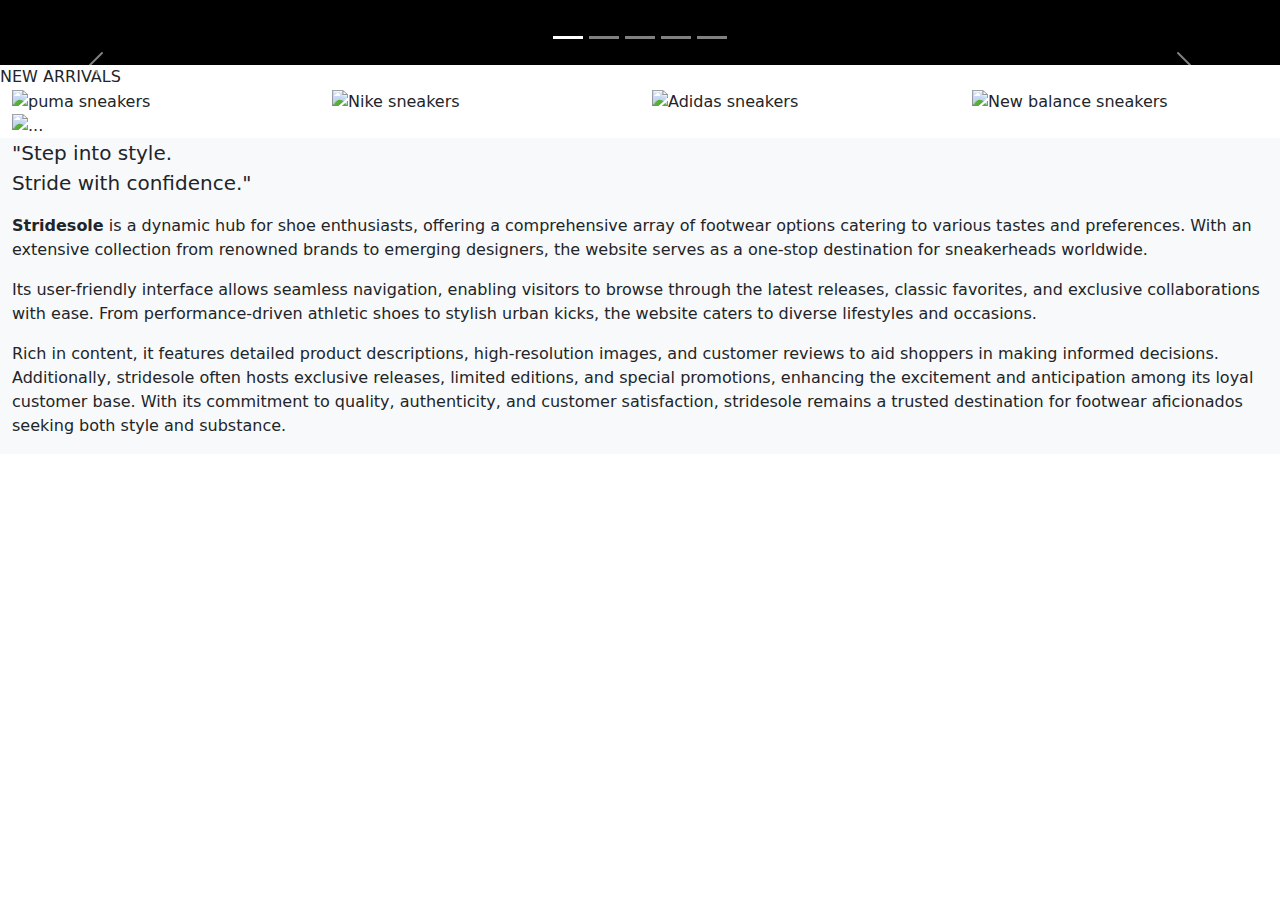
==== index.html @ 2fcf655e "added home page" ====
<!DOCTYPE html>
<html lang="en">
    <head>
        <meta charset="UTF-8">
        <meta name="viewport" content="width=device-width, initial-scale=1">
        <title>Stridesole</title>
        <link rel="icon" href="/ecommerce-project/images/titleicon.png" sizes="64x64" type="image/x-icon">
        <!--link to css file-->
        <link rel="stylesheet" href="/ecommerce-project/css/styles.css">
        <!--Google font link-->
        <link rel="preconnect" href="https://fonts.googleapis.com">
        <link rel="preconnect" href="https://fonts.gstatic.com" crossorigin>
        <link href="https://fonts.googleapis.com/css2?family=Lugrasimo&display=swap" rel="stylesheet">
        <!--link to bootstrap.v5-->
        <link href="https://cdn.jsdelivr.net/npm/bootstrap@5.3.0-alpha1/dist/css/bootstrap.min.css" rel="stylesheet">
        <!--link to bootstrap icons-->
        <link rel="stylesheet" href="https://cdn.jsdelivr.net/npm/bootstrap-icons@1.11.3/font/bootstrap-icons.min.css">
    </head>
    <body>
        <header style="background-color: black; width:100%;height:65px;">

        </header>
        <main>
            <div id="welcomeCarousel" class="carousel slide carousel-fade" data-bs-ride="carousel">
                <div class="carousel-indicators">
                    <button type="button" data-bs-target="#welcomeCarousel" data-bs-slide-to="0" class="active"
                        aria-current="true" aria-label="Welcome 1"></button>
                    <button type="button" data-bs-target="#welcomeCarousel" data-bs-slide-to="1"
                        aria-label="Welcome 2"></button>
                    <button type="button" data-bs-target="#welcomeCarousel" data-bs-slide-to="2"
                        aria-label="Welcome 3"></button>
                    <button type="button" data-bs-target="#welcomeCarousel" data-bs-slide-to="3"
                        aria-label="Welcome 4"></button>
                    <button type="button" data-bs-target="#welcomeCarousel" data-bs-slide-to="4"
                        aria-label="Welcome 4"></button>
                </div>
                <div class="carousel-inner">
                    <div class="carousel-item welcome-carousel-image1 active">
                        <div class="carousel-caption prod-carousel-caption1">
                            <h5>EXPLORE OUR EXCLUSIVE RANGE</h5>
                            <p></p>
                        </div>
                    </div>
                    <div class="carousel-item welcome-carousel-image2">
                        <div class="carousel-caption text-start prod-carousel-caption2">
                            <h1>SNEAKIN' & STYLIN' ALL DAY</h1>
                            <p>MIN. 20% OFF</p>
                            <p>
                                <a class="btn btn-lg btn-dark rounded-0" href="product-men.html" role="button">SHOP NOW</a>
                            </p>
                        </div>
                    </div>
                    <div class="carousel-item welcome-carousel-image3">
                        <div class="carousel-caption text-start prod-carousel-caption3">
                            <h1>SASS IT UP WITH SNEAKERS</h1>
                            <p>
                                <a class="btn btn-lg btn-info rounded-0" href="product-women.html" role="button">SHOP NOW</a>
                            </p>
                        </div>
                    </div>
                    <div class="carousel-item welcome-carousel-image4">
                    </div>
                    <div class="carousel-item welcome-carousel-image5">
                    </div>
                </div>
                <button class="carousel-control-prev" type="button" data-bs-target="#welcomeCarousel" data-bs-slide="prev">
                    <span class="carousel-control-prev-icon" aria-hidden="true"></span>
                    <span class="visually-hidden">Previous</span>
                </button>
                <button class="carousel-control-next" type="button" data-bs-target="#welcomeCarousel" data-bs-slide="next">
                    <span class="carousel-control-next-icon" aria-hidden="true"></span>
                    <span class="visually-hidden">Next</span>
                </button>
            </div>
            <!--product categories-->
            <div class="home-prod-category">
                <div class="home-prod-category-title">
                    NEW ARRIVALS
                </div>
                <div class="container-fluid">
                    <div class="row home-prod-category-row h-100">
                        <div class="col-sm-12 col-lg-3 home-prod-category-col">
                            <img src="/ecommerce-project/images/home-category-puma.webp" alt="puma sneakers">
                        </div>
                        <div class="col-sm-12 col-lg-3 home-prod-category-col">
                            <img src="/ecommerce-project/images/home-category-nike.webp" alt="Nike sneakers">
                        </div>
                        <div class="col-sm-12 col-lg-3 home-prod-category-col">
                            <img src="/ecommerce-project/images/home-category-adidas.webp" alt="Adidas sneakers">
                        </div>
                        <div class="col-sm-12 col-lg-3 home-prod-category-col">
                            <img src="/ecommerce-project/images/home-category-newbalance.webp" alt="New balance sneakers">
                        </div>
                    </div>
                </div>
            </div>
            <!--Product offer banner
            <div class="container">
                <div class="row home-prod-banner-row h-100 bg-light">
                    <div class="col-11 home-prod-banner-col">
                        <img src="/ecommerce-project/images/banner2.jpeg" alt="..." >
                    </div>
                </div>
            </div>
            -->

            <!--Product models and quotes-->
            <div class="container-fluid">
                <div class="row home-prod-model-row">
                    <div class="col-sm-12 col-md-12 home-model-col">
                        <img src="/ecommerce-project/images/home-model-img1.webp" class=""  alt="...">
                    </div>
                    <div class="col-sm-12 col-md-12 home-model-col bg-light">
                        <blockquote class="blockquote">
                            <p class="home-prod-quote">"Step into style.<br>Stride with confidence."</p>
                        </blockquote>
                        <div class="home-about-sneakers" id="about-sneakers">
                            <p>
                                <strong>Stridesole</strong> is a dynamic hub for shoe enthusiasts, offering a comprehensive array of footwear options catering to various tastes and preferences. 
                                With an extensive collection from renowned brands to emerging designers, the website serves as a one-stop destination for sneakerheads worldwide. 
                            </p>
                            <p>
                                Its user-friendly interface allows seamless navigation, enabling visitors to browse through the latest releases, classic favorites, and exclusive collaborations with ease.
                                From performance-driven athletic shoes to stylish urban kicks, the website caters to diverse lifestyles and occasions. 
                            </p>
                            <p>
                                Rich in content, it features detailed product descriptions, high-resolution images, and customer reviews to aid shoppers in making informed decisions. 
                                Additionally, stridesole often hosts exclusive releases, limited editions, and special promotions, enhancing the excitement and anticipation among its loyal customer base. 
                                With its commitment to quality, authenticity, and customer satisfaction, stridesole remains a trusted destination for footwear aficionados seeking both style and substance.
                            </p>
                        </div>
                    </div>
                </div>
            </div>

            <!--Product Info Card-->
        </main>
        <footer>
            
        </footer>
        <script src="https://cdnjs.cloudflare.com/ajax/libs/jquery/3.6.0/jquery.min.js"></script>
        <script src="https://cdn.jsdelivr.net/npm/bootstrap@5.3.0-alpha1/dist/js/bootstrap.bundle.min.js"></script>
    </body>
</html>
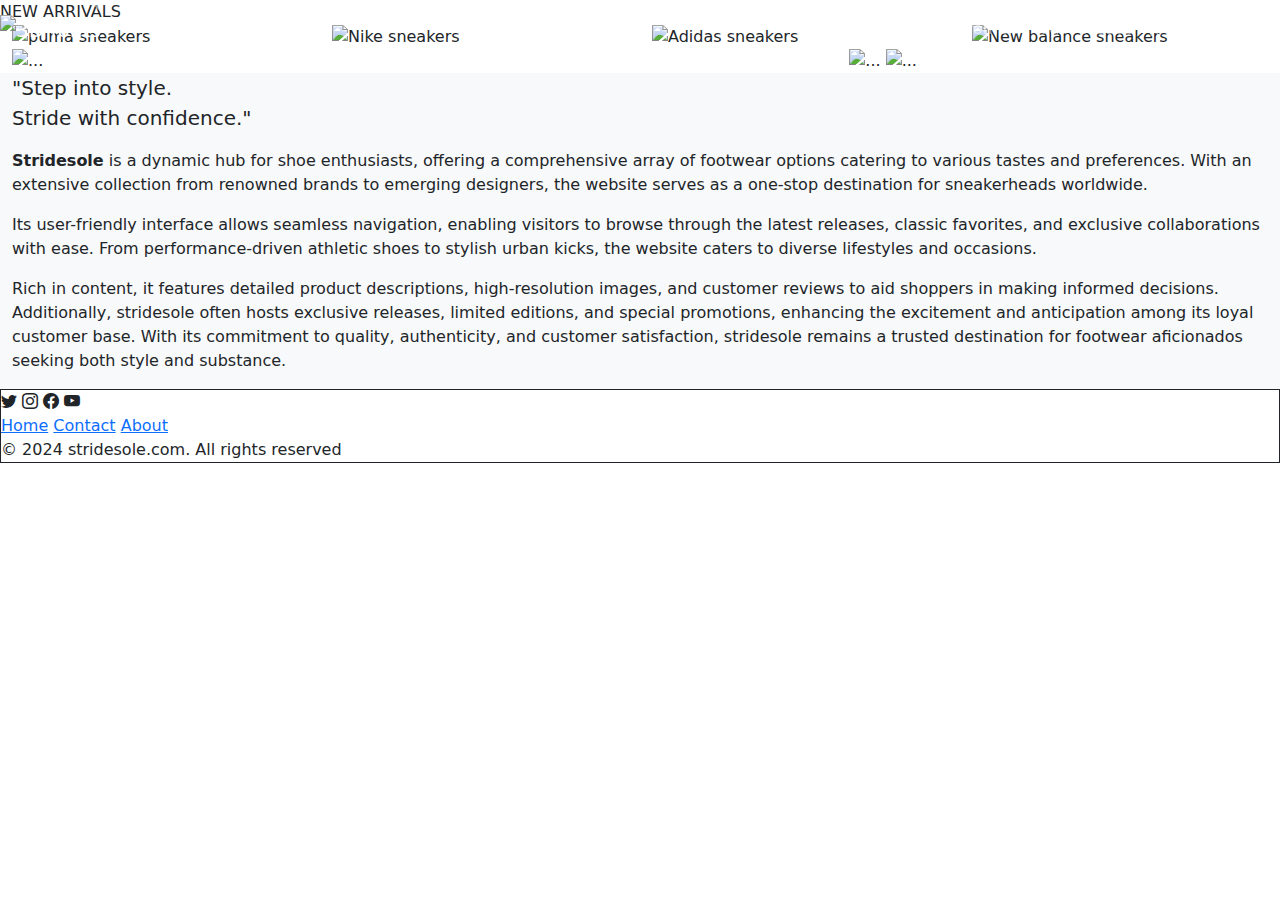
==== commit 8d57bbed: "added footer" ====
--- a/index.html
+++ b/index.html
@@ -17,10 +17,30 @@
         <link rel="stylesheet" href="https://cdn.jsdelivr.net/npm/bootstrap-icons@1.11.3/font/bootstrap-icons.min.css">
     </head>
     <body>
-        <header style="background-color: black; width:100%;height:65px;">
-
+        <header>
+            <nav class="navbar navbar-expand-lg navbar-dark fixed-top">
+                <div class="container-fluid gx-0">
+                    <a class="navbar-brand" href="index.html" >
+                        <img src="/ecommerce-project/images/logo1.png" alt="3D fonts">
+                    </a>
+                    <button class="navbar-toggler" type="button" data-bs-toggle="collapse" data-bs-target="#navbarNavAltMarkup" aria-controls="navbarNavAltMarkup" aria-expanded="false" aria-label="Toggle navigation">
+                        <span class="navbar-toggler-icon"></span>
+                    </button>
+                    <div class="collapse navbar-collapse justify-content-end" id="navbarNavAltMarkup">
+                        <div class="navbar-nav header-nav">
+                            <a class="nav-link header-nav-link active" aria-current="page" href="index.html">Home</a>
+                            <a class="nav-link header-nav-link" href="product-men.html">Men</a>
+                            <a class="nav-link header-nav-link" href="product-women.html">Women</a>
+                            <a class="nav-link header-nav-link" href="product-kids.html">Kids</a>
+                            <a class="nav-link header-nav-link" href="index.html#about-sneakers">About</a>
+                            <a class="nav-link header-nav-link" href="cart.html"><i class="bi bi-cart4"></i>Cart</a>
+                            <a class="nav-link header-nav-link" href="login.html"><i class="bi bi-person-circle"></i>Login</a>
+                        </div>
+                    </div> 
+                </div>
+            </nav>
         </header>
-        <main>
+        <main class="product-main">
             <div id="welcomeCarousel" class="carousel slide carousel-fade" data-bs-ride="carousel">
                 <div class="carousel-indicators">
                     <button type="button" data-bs-target="#welcomeCarousel" data-bs-slide-to="0" class="active"
@@ -79,16 +99,16 @@
                 </div>
                 <div class="container-fluid">
                     <div class="row home-prod-category-row h-100">
-                        <div class="col-sm-12 col-lg-3 home-prod-category-col">
+                        <div class="col-sm-12 col-md-3 home-prod-category-col">
                             <img src="/ecommerce-project/images/home-category-puma.webp" alt="puma sneakers">
                         </div>
-                        <div class="col-sm-12 col-lg-3 home-prod-category-col">
+                        <div class="col-sm-12 col-md-3 home-prod-category-col">
                             <img src="/ecommerce-project/images/home-category-nike.webp" alt="Nike sneakers">
                         </div>
-                        <div class="col-sm-12 col-lg-3 home-prod-category-col">
+                        <div class="col-sm-12 col-md-3 home-prod-category-col">
                             <img src="/ecommerce-project/images/home-category-adidas.webp" alt="Adidas sneakers">
                         </div>
-                        <div class="col-sm-12 col-lg-3 home-prod-category-col">
+                        <div class="col-sm-12 col-md-3 home-prod-category-col">
                             <img src="/ecommerce-project/images/home-category-newbalance.webp" alt="New balance sneakers">
                         </div>
                     </div>
@@ -107,8 +127,14 @@
             <!--Product models and quotes-->
             <div class="container-fluid">
                 <div class="row home-prod-model-row">
-                    <div class="col-sm-12 col-md-12 home-model-col">
-                        <img src="/ecommerce-project/images/home-model-img1.webp" class=""  alt="...">
+                    <div class="row">
+                        <div class="col-sm-12 col-md-8 home-model-col1">
+                            <img src="/ecommerce-project/images/home-img8.png" class="home-model-col-left"  alt="...">
+                        </div>
+                        <div class="col-sm-12 col-md-4 home-model-col2">
+                            <img src="/ecommerce-project/images/home-img9.jpeg" class="home-model-col-right"  alt="...">
+                            <img src="/ecommerce-project/images/prod-carousel-4.jpeg" class="home-model-col-right"  alt="...">
+                        </div>
                     </div>
                     <div class="col-sm-12 col-md-12 home-model-col bg-light">
                         <blockquote class="blockquote">
@@ -136,7 +162,22 @@
             <!--Product Info Card-->
         </main>
         <footer>
-            
+            <div class="footer border border-dark">
+                <div class="footer-icons">
+                    <i class="bi bi-twitter"></i>
+                    <i class="bi bi-instagram"></i>
+                    <i class="bi bi-facebook"></i>
+                    <i class="bi bi-youtube"></i>
+                </div>
+                <div class="footer-nav-links">
+                    <a href="index.html" alt="link to Home page">Home</a>
+                    <a href="contact.html" alt="link to contact us page">Contact</a>
+                    <a href="index.html#about-sneakers" alt="link to about us page">About</a>
+                </div>
+                <div class="footer-text">
+                    <span>&copy; 2024  stridesole.com. All rights reserved</span>
+                </div>
+            </div>
         </footer>
         <script src="https://cdnjs.cloudflare.com/ajax/libs/jquery/3.6.0/jquery.min.js"></script>
         <script src="https://cdn.jsdelivr.net/npm/bootstrap@5.3.0-alpha1/dist/js/bootstrap.bundle.min.js"></script>
